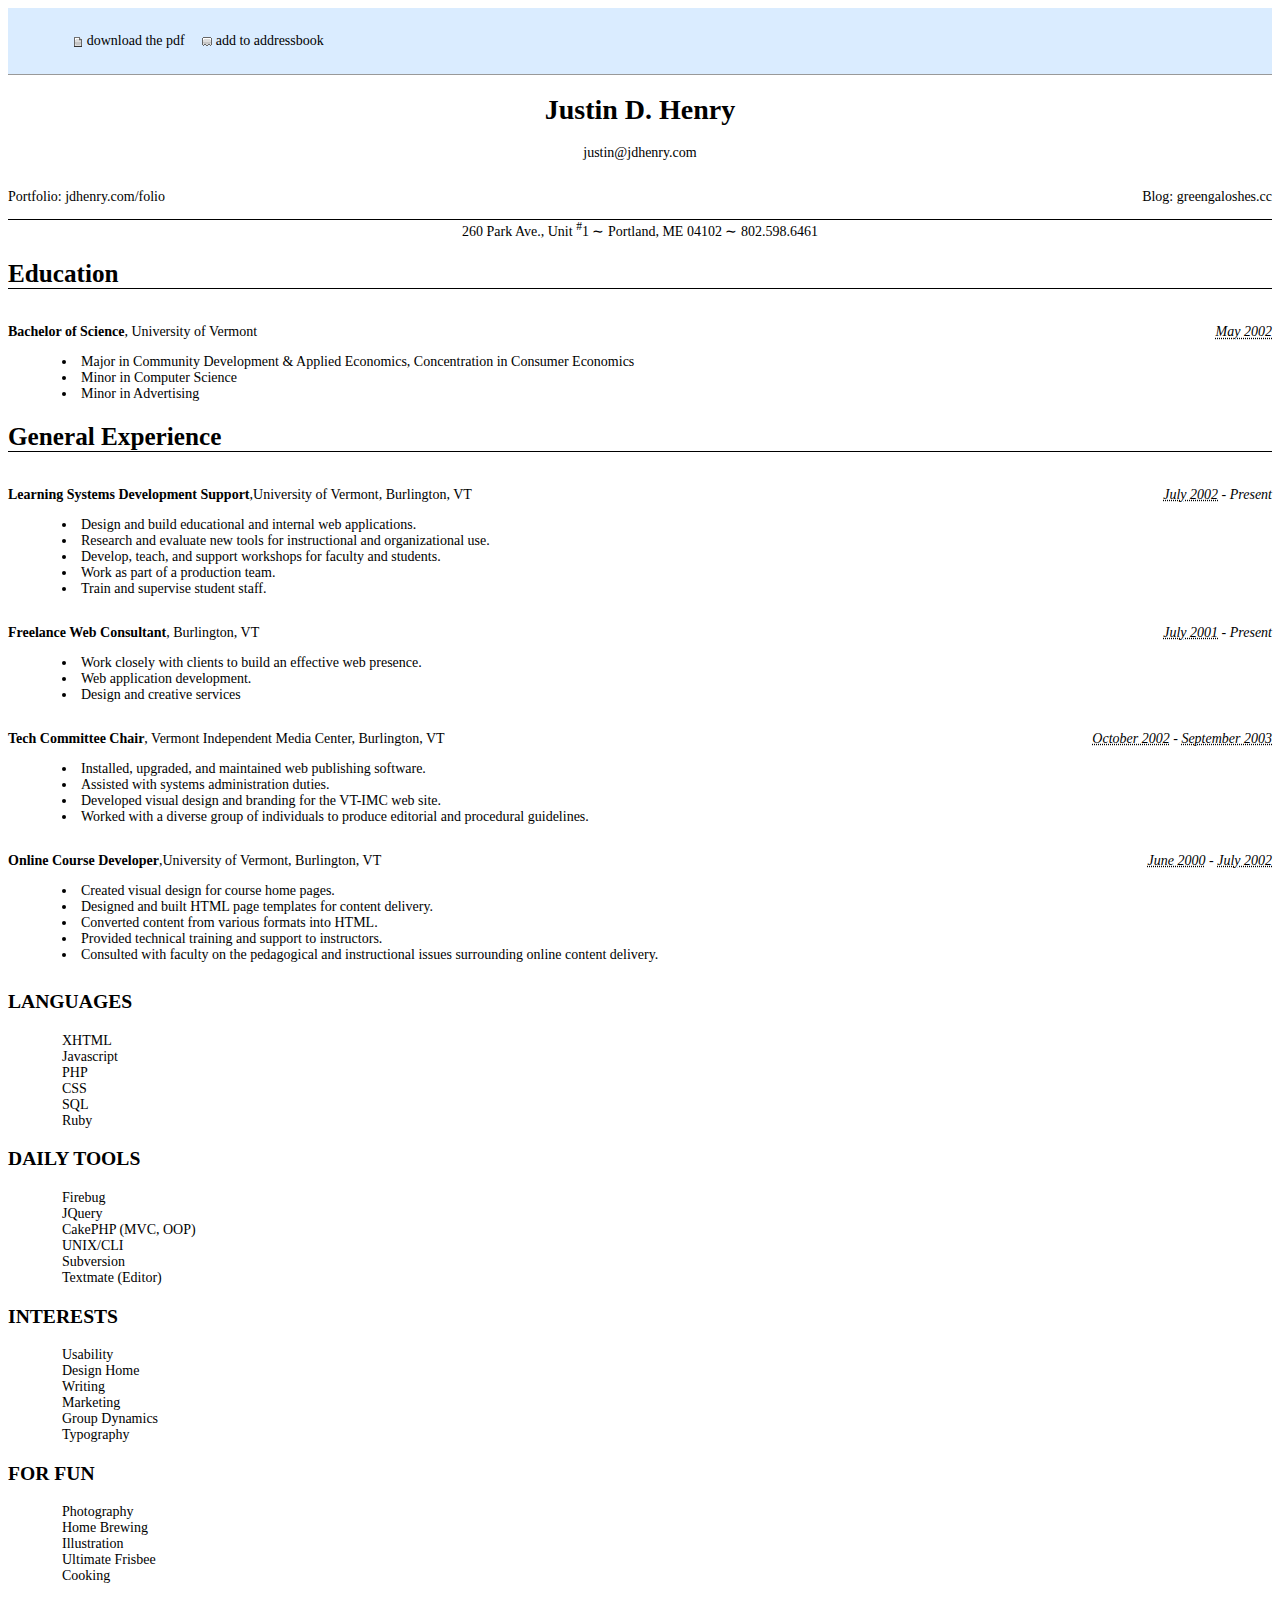
==== index.html @ 513aa814 "action strip!" ====
<?xml version="1.0" encoding="utf-8"?>
<!DOCTYPE html PUBLIC "-//W3C//DTD XHTML 1.0 Strict//EN"
	"http://www.w3.org/TR/xhtml1/DTD/xhtml1-strict.dtd">
<html xmlns="http://www.w3.org/1999/xhtml" xml:lang="en" lang="en">
	<head>
		<title>
			Resumé for Justin D. Henry
		</title>
		<link rel="stylesheet" href="http://yui.yahooapis.com/2.5.1/build/reset-fonts-grids/reset-fonts-grids.css" type="text/css" />
		<link rel="stylesheet" href="hresume.css" type="text/css" media="screen,print" title="no title" charset="utf-8" />
		<link rel="stylesheet" href="print.css" type="text/css" media="print" title="no title" charset="utf-8" />
	</head>
	<body>
		<div class="action-strip">
			<ul>
				<li><a href="resume_for_justin_henry.pdf"><img src="document.gif" alt="download icon" /> download the pdf</a></li>
				<li><a href="http://feeds.technorati.com/contacts/http://jdhenry.com/resume" title="Download vcard" /><img src="index_card.gif" alt="Index Card icon"> add to addressbook</a></li>
			</ul>
		</div>
		<div id="doc" class="yui-t7 hresume">
			<div id="hd" class="contact vcard">
				<h1 class="fn n" id="j">
					<span class="given-name">Justin</span> <span class="additional-name">D</span>. <span class="family-name">Henry</span>
				</h1>
				<p class="center"><a class="email" href="mailto:justin@jdhenry.com">justin@jdhenry.com</a></p>
				
				<p class="left">Portfolio: <a class="url" href="http://jdhenry.com/folio">jdhenry.com/folio</a></p>
				<p class="right">Blog: <a class="url" href="http://greengaloshes.cc">greengaloshes.cc</a></p>
				
				<p class="center door-phone"><span class="adr"><span class="street-address">260 Park Ave., Unit <sup>#</sup>1</span> &sim; <span class="locality">Portland</span>, <span class="region">ME</span> <span class="postal-code">04102</span></span> &sim; <span class="tel"><span class="value">802.598.6461</span></span></p>
				
			</div>
			<div id="bd">
				<div class="yui-g vcalendar">
					<h2>Education</h2>
					<div class="education vevent vcard">
						<div class="htitle">
							<p class="left"><span class="summary">Bachelor of Science</span>, <span class="org">University of Vermont</span></p>
							<p class="right"><span class="date_duration"><abbr class="dtend" title="2002-05-01">May 2002</abbr></span></p>
							
							<ul>
								<li>Major in Community Development &amp; Applied Economics, Concentration in Consumer Economics</li>
								<li>Minor in Computer Science</li>
								<li>Minor in Advertising</li>
							</ul>
						</div>
					</div>

				</div>
				<div class="yui-g vcalendar">
					<h2>General Experience</h2>
										
					<div class="experience vevent vcard">
						<div class="htitle">
							<p class="left"><span class="title">Learning Systems Development Support</span>,<span class="org">University of Vermont</span>, <span class="location">Burlington, VT</span></p>
							<p class="right"><span class="date_duration"><abbr class="dtstart" title="2002-07-01">July 2002</abbr> - <abbr class="dtend">Present</abbr></span></p>
						</div>
						<ul class="description">
							<li>Design and build educational and internal web applications. </li>
							<li>Research and evaluate new tools for instructional and organizational use. </li>
							<li>Develop, teach, and support workshops for faculty and students. </li>
							<li>Work as part of a production team. </li>
							<li>Train and supervise student staff.</li>
						</ul>
					</div>
					
					<div class="experience vevent vcard">
						<div class="htitle">
							<p class="left"><span class="title">Freelance Web Consultant</span>, <span class="location">Burlington, VT</span></p>
							<p class="right"><span class="date_duration"><abbr class="dtstart" title="2002-07-01">July 2001</abbr> - <abbr class="dtend">Present</abbr></span></p>
						</div>
						<ul class="description">
							<li>Work closely with clients to build an effective web presence. </li>
							<li>Web application development. </li>
							<li>Design and creative services</li>
						</ul>
					</div>
					
					<div class="experience vevent vcard">
						<div class="htitle">
							<p class="left"><span class="title">Tech Committee Chair</span>, <span class="org">Vermont Independent Media Center</span>, <span class="location">Burlington, VT</span></p>
							<p class="right"><span class="date_duration"><abbr class="dtstart" title="2002-10-01">October 2002</abbr> - <abbr class="dtend" title="2003-09-01">September 2003</abbr></span></p>
						</div>
						<ul class="description">
							<li>Installed, upgraded, and maintained web publishing software. </li>
							<li>Assisted with systems administration duties. </li>
							<li>Developed visual design and branding for the VT-IMC web site. </li>
							<li>Worked with a diverse group of individuals to produce editorial and procedural guidelines.</li>
						</ul>
					</div>
					
					<div class="experience vevent vcard">
						<div class="htitle">
							<p class="left"><span class="title">Online Course Developer</span>,<span class="org">University of Vermont</span>, <span class="location">Burlington, VT</span></p>
							<p class="right"><span class="date_duration"><abbr class="dtstart" title="2000-06-01">June 2000</abbr> - <abbr class="dtend" title="2002-07-01">July 2002</abbr></span></p>
						</div>
						<ul class="description">
							<li>Created visual design for course home pages. </li>
							<li>Designed and built HTML page templates for content delivery. </li>
							<li>Converted content from various formats into HTML. </li>
							<li>Provided technical training and support to instructors. </li>
							<li>Consulted with faculty on the pedagogical and instructional issues surrounding online content delivery.</li>
						</ul>
					</div>
										
				</div>
				<div class="yui-g">
					<!-- YOUR DATA GOES HERE -->
				</div>
				<div class="yui-g tags">
					<div class="yui-g first">
						<div class="yui-u first">
							<h3>Languages</h3> 
							<ul>
								<li>XHTML</li>
								<li>Javascript</li>
								<li>PHP</li>
								<li>CSS</li>
								<li>SQL</li>
								<li>Ruby</li>
							</ul>
						</div>
						<div class="yui-u">
							<h3>Daily Tools</h3>
							<ul>
								<li>Firebug</li>
								<li>JQuery</li>
								<li>CakePHP (MVC, OOP)</li>
								<li>UNIX/CLI</li>
								<li>Subversion</li>
								<li>Textmate (Editor)</li>
							</ul>
						</div>
					</div>
					<div class="yui-g">
						<div class="yui-u first">
							<h3>Interests</h3> 
							<ul>
								<li>Usability</li>
								<li>Design Home</li>
								<li>Writing</li>
								<li>Marketing</li>
								<li>Group Dynamics</li>
								<li>Typography</li>
							</ul>
						</div>
						<div class="yui-u">
							<h3>For Fun</h3>
							<ul>
								<li>Photography</li>
								<li>Home Brewing</li>
								<li>Illustration</li>
								<li>Ultimate Frisbee</li>
								<li>Cooking</li>
							</ul>
						</div>
					</div>
				</div>
			</div>
			<div id="ft" class="footer">
				
			</div>
		</div>
	</body>
</html>
---- hresume.css ----
body {font-family: garamond, "Palatino", times, serif; font-size: 14px;}

.left {float: left;}
.right {float: right;}

.contact h1, .contact p.center {text-align:center; clear:both;}
.contact a, .action-strip a {text-decoration: none; color: #000;}
.door-phone {border-top: 1px solid #000;}

.education ul, .experience ul {clear:both;}

h1 { font-size: 2em;}
h2 { font-size: 1.8em; border-bottom: 1px solid #000;}
h3 { font-size: 1.4em;  text-transform: uppercase;}
.experience .title, .education .summary {font-weight: bold;}
.date_duration {font-style: italic;}

.vcard {margin: 1em 0 1em 0;}

ul li {list-style-type: disc; list-style-position: inside; padding-left: 1em;}
.tags ul li {list-style-type:none;}
.tags {margin: 2em 0 0 0;}

.footer {display: none; visibility: hidden;}

.action-strip {border-bottom: 1px solid #999; background-color: #DAECFF; padding: .8em;}
.action-strip ul li {display:inline;}
.action-strip ul li img {vertical-align: middle;}
---- print.css ----
.action-strip {visibility: hidden; display:none;}
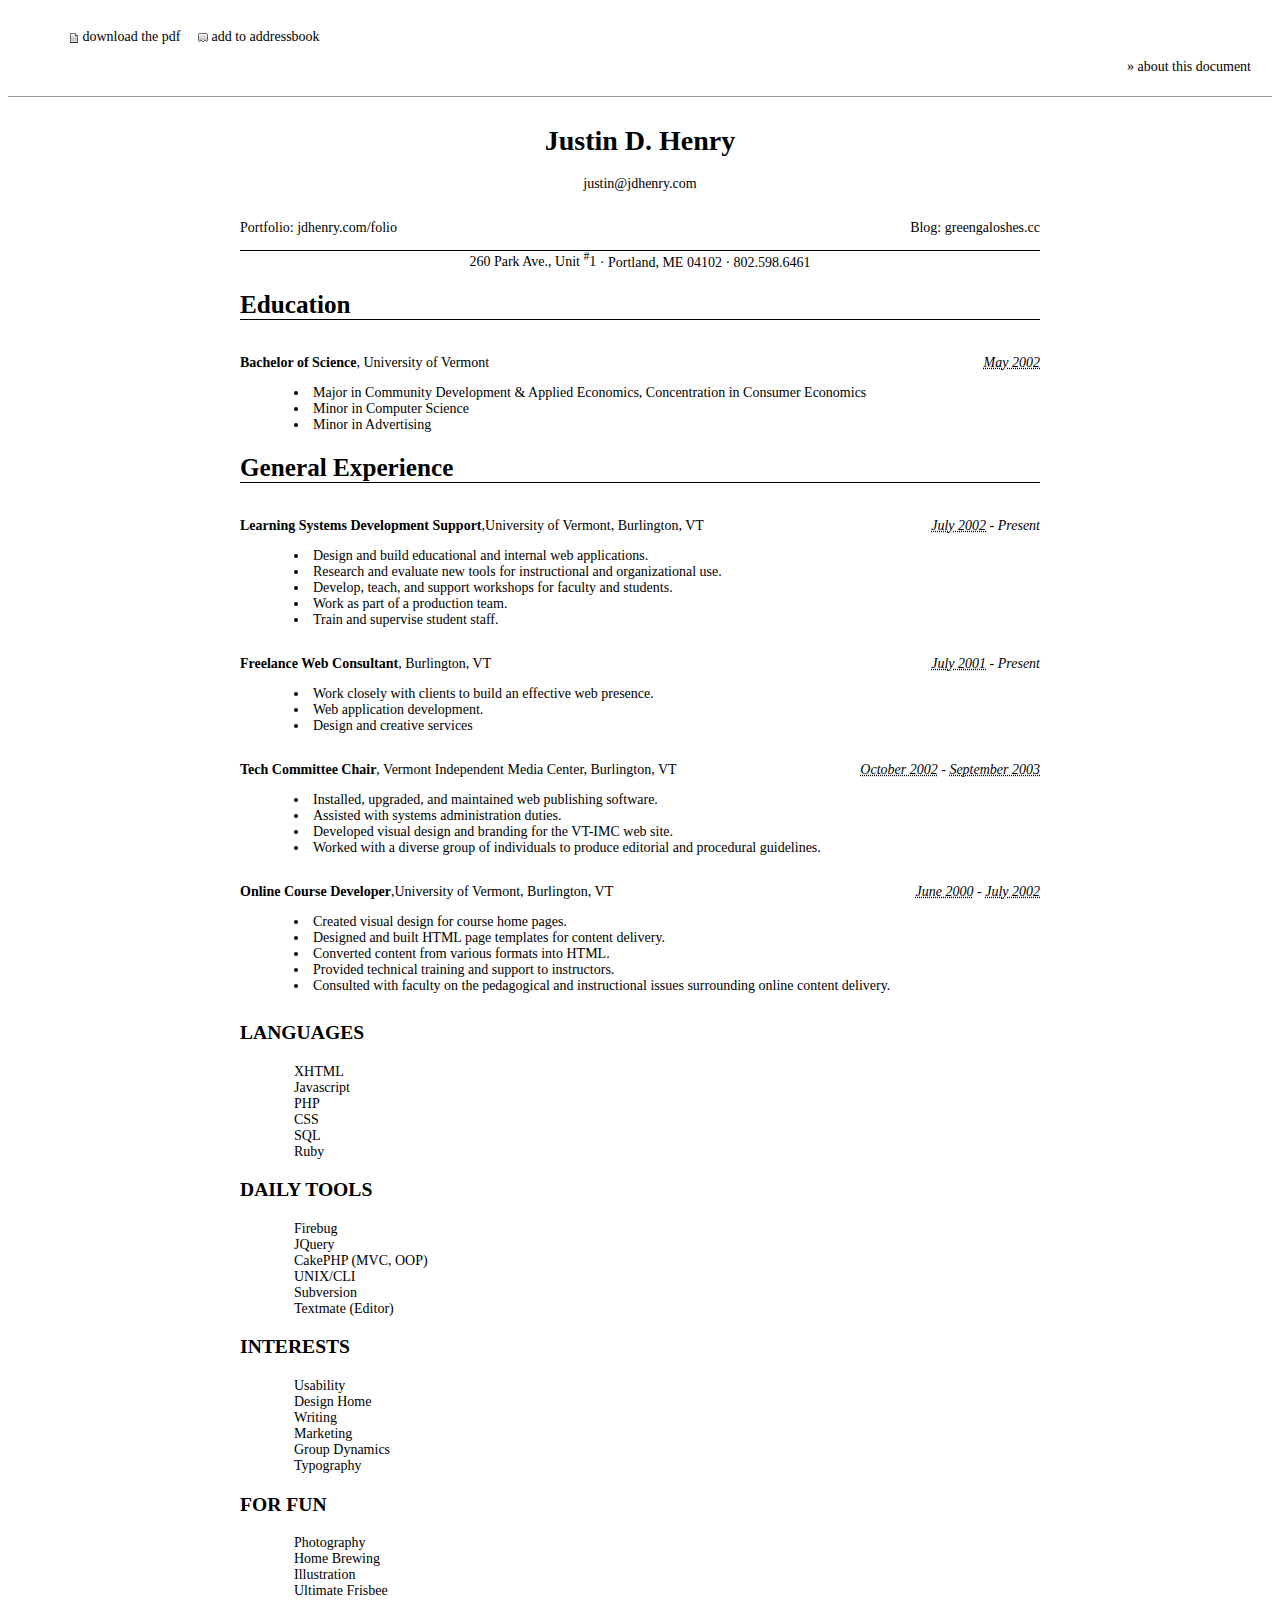
==== commit 410e72bc: "added docs button" ====
--- a/index.html
+++ b/index.html
@@ -4,20 +4,31 @@
 <html xmlns="http://www.w3.org/1999/xhtml" xml:lang="en" lang="en">
 	<head>
 		<title>
-			Resumé for Justin D. Henry
+			Resum&eacute; for Justin D. Henry
 		</title>
 		<link rel="stylesheet" href="http://yui.yahooapis.com/2.5.1/build/reset-fonts-grids/reset-fonts-grids.css" type="text/css" />
 		<link rel="stylesheet" href="hresume.css" type="text/css" media="screen,print" title="no title" charset="utf-8" />
 		<link rel="stylesheet" href="print.css" type="text/css" media="print" title="no title" charset="utf-8" />
 	</head>
 	<body>
-		<div class="action-strip">
-			<ul>
-				<li><a href="resume_for_justin_henry.pdf"><img src="document.gif" alt="download icon" /> download the pdf</a></li>
-				<li><a href="http://feeds.technorati.com/contacts/http://jdhenry.com/resume" title="Download vcard" /><img src="index_card.gif" alt="Index Card icon"> add to addressbook</a></li>
-			</ul>
-		</div>
-		<div id="doc" class="yui-t7 hresume">
+		
+		<div id="doc3" class="yui-t7 hresume">			
+
+			<div class="yui-g action-strip">
+
+				<div class="yui-u first download">
+					<ul>
+						<li><a href="resume_for_justin_henry.pdf"><img src="document.gif" alt="download icon" /> download the pdf</a></li>
+						<li><a href="http://feeds.technorati.com/contacts/http://jdhenry.com/resume" title="Download vcard"><img src="index_card.gif" alt="Index Card icon" /> add to addressbook</a></li>
+					</ul>
+				</div>
+
+				<div class="yui-u documentation">
+					<p><a href="#about">&raquo; about this document</a></p>
+				</div>
+
+			</div>
+
 			<div id="hd" class="contact vcard">
 				<h1 class="fn n" id="j">
 					<span class="given-name">Justin</span> <span class="additional-name">D</span>. <span class="family-name">Henry</span>
@@ -27,7 +38,7 @@
 				<p class="left">Portfolio: <a class="url" href="http://jdhenry.com/folio">jdhenry.com/folio</a></p>
 				<p class="right">Blog: <a class="url" href="http://greengaloshes.cc">greengaloshes.cc</a></p>
 				
-				<p class="center door-phone"><span class="adr"><span class="street-address">260 Park Ave., Unit <sup>#</sup>1</span> &sim; <span class="locality">Portland</span>, <span class="region">ME</span> <span class="postal-code">04102</span></span> &sim; <span class="tel"><span class="value">802.598.6461</span></span></p>
+				<p class="center door-phone"><span class="adr"><span class="street-address">260 Park Ave., Unit <sup>#</sup>1</span> &middot; <span class="locality">Portland</span>, <span class="region">ME</span> <span class="postal-code">04102</span></span> &middot; <span class="tel"><span class="value">802.598.6461</span></span></p>
 				
 			</div>
 			<div id="bd">
@@ -162,4 +173,4 @@
 			</div>
 		</div>
 	</body>
-</html>
+</html>--- a/hresume.css
+++ b/hresume.css
@@ -1,4 +1,5 @@
-body {font-family: garamond, "Palatino", times, serif; font-size: 14px;}
+body { font-family: garamond, "Palatino", times, serif; font-size: 14px; }
+#doc3 { margin:0; }
 
 .left {float: left;}
 .right {float: right;}
@@ -23,6 +24,15 @@
 
 .footer {display: none; visibility: hidden;}
 
-.action-strip {border-bottom: 1px solid #999; background-color: #DAECFF; padding: .8em;}
+
+.action-strip {border-bottom: 1px solid #999; background-color: #fff; padding: .5em; }
 .action-strip ul li {display:inline;}
 .action-strip ul li img {vertical-align: middle;}
+
+.action-strip .documentation {text-align: right; padding-right: 1em;}
+
+#hd, #bd { width: 800px; margin: auto;}
+#hd {margin-top: 2em;}
+
+
+
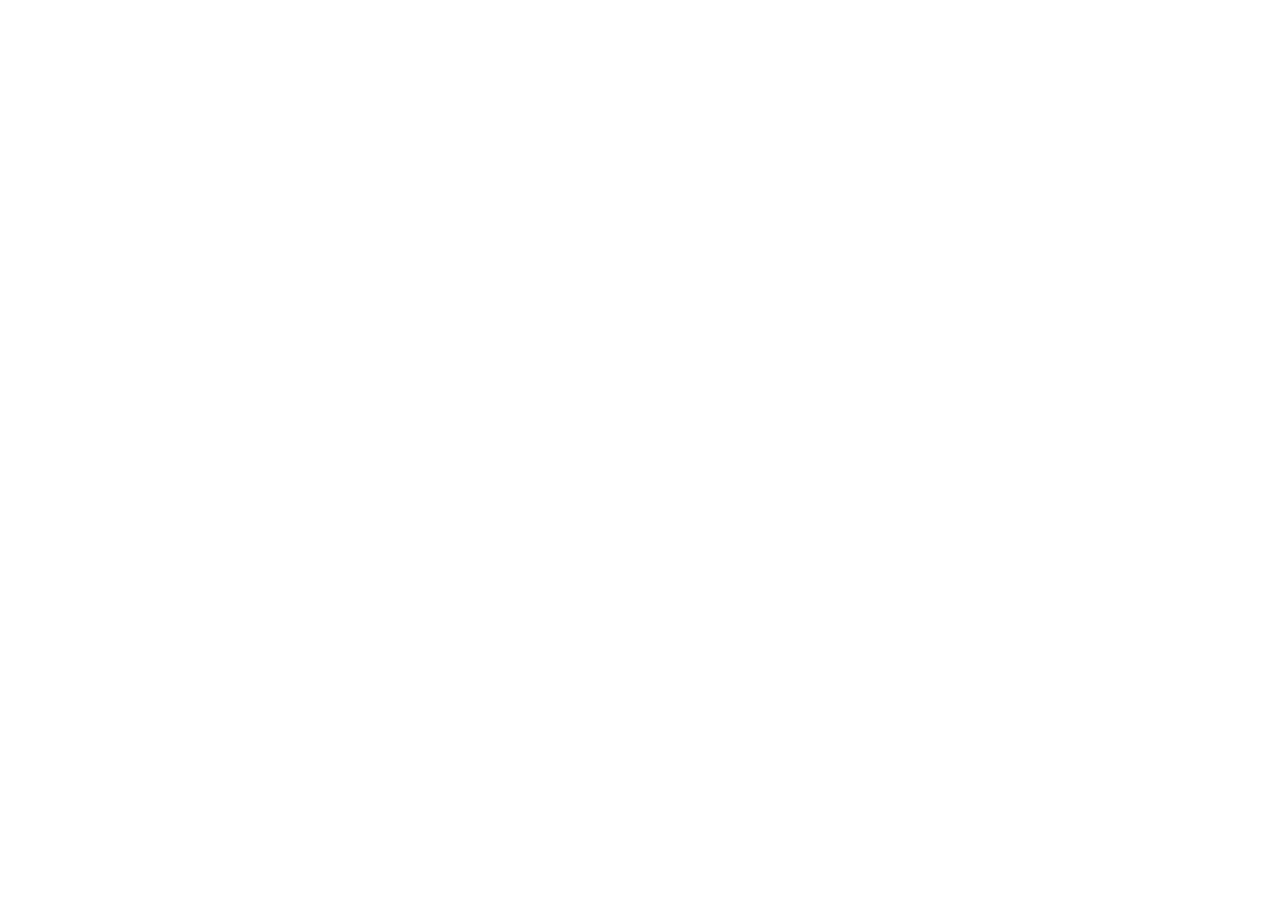
==== commit f7f7d505: "added the about slide-down box" ====
--- a/index.html
+++ b/index.html
@@ -9,6 +9,10 @@
 		<link rel="stylesheet" href="http://yui.yahooapis.com/2.5.1/build/reset-fonts-grids/reset-fonts-grids.css" type="text/css" />
 		<link rel="stylesheet" href="hresume.css" type="text/css" media="screen,print" title="no title" charset="utf-8" />
 		<link rel="stylesheet" href="print.css" type="text/css" media="print" title="no title" charset="utf-8" />
+		
+		<script src="jquery.js" type="text/javascript" charset="utf-8" />
+		<script src="hresume.js" type="text/javascript" charset="utf-8" />
+		
 	</head>
 	<body>
 		
@@ -24,7 +28,7 @@
 				</div>
 
 				<div class="yui-u documentation">
-					<p><a href="#about">&raquo; about this document</a></p>
+					<p><a class="toggle-about-box" href="#ft">&raquo; about this document</a></p>
 				</div>
 
 			</div>
@@ -169,7 +173,22 @@
 				</div>
 			</div>
 			<div id="ft" class="footer">
-				
+				<p>References available upon request.</p>
+				<div id="about-copy">
+					<p>This is the resumé of Justin D. Henry.  While this document's primary purpose is to outline my professional history, it is also an experiment in developing an adaptable, semantically marked up resumé. To that effect, there are a few things you should know.</p>
+
+<ul>
+	<li>This resumé is marked up with <a href="http://microformats.org/wiki/posh" title="posh - Microformats">Plain Old Semantic HTML</a>.</li>
+	<li>This resumé uses the <a href="http://developer.yahoo.com/yui/grids/" title="Yahoo! UI Library: Grids CSS">Grids CSS</a> component of the excellent <a href="http://developer.yahoo.com/yui/" title="The Yahoo! User Interface Library (YUI)">Yahoo! User Interface</a> (YUI) Library.</li>
+	<li>This resumé employs various <a href="http://microformats.org/" title="Microformats">Microformats</a> to improve it&#8217;s semantics, including <a href="http://microformats.org/wiki/hcard" title="hcard - Microformats">hCard</a>, <a href="http://microformats.org/wiki/hcalendar" title="hcalendar - Microformats">hCalendar</a>, and the <a href="http://microformats.org/wiki/hresume" title="hresume - Microformats">hResume</a> draft specification. </li>
+	<li>This resumé is built with <a href="http://validator.w3.org/" title="The W3C Markup Validation Service">standards compliant</a> XHTML and CSS.</li>
+	<li>The wonderful little icons used above are part of the <a href="http://www.brandspankingnew.net/archive/2006/12/hohoho.html" title="HoHoHo! : Design : Brand Spanking New">Mini Icons 2</a> set, courtesy of <a href="http://www.brandspankingnew.net/" title="Brand Spanking New: It's about design, web development, art, usability, CSS, JavaScript and some other stuff">Brand Spanking New</a>, by way of a Creative Commons Attribution-ShareAlike 2.5 license.  Get yours today!</li>
+	<li>You are free to use and adapt this document, according to the terms of the <a href="http://creativecommons.org/licenses/by-sa/3.0/us/" title="Creative Commons Attribution-Share Alike 3.0 United States">Creative Commons Attribution-Share Alike 3.0 license</a>.</li>
+	<li>Interested in using or adapting this document?  You can <a href="http://github.com/jhenry/jdhresume/" title="jhenry's jdhresume at master &mdash; GitHub">download or clone a copy</a> from it&#8217;s home on github.  If you have improvements you&#8217;d like to make and contribute, feel free to either fork a copy and contact me, or put in a pull request on github.</li>
+</ul>
+			
+
+				</div>
 			</div>
 		</div>
 	</body>
--- a/hresume.css
+++ b/hresume.css
@@ -1,4 +1,4 @@
-body { font-family: garamond, "Palatino", times, serif; font-size: 14px; }
+body { font-family: garamond, "Palatino", times, serif; font-size: 14px; background-color: #FFFFFF;}
 #doc3 { margin:0; }
 
 .left {float: left;}
@@ -31,6 +31,9 @@
 
 .action-strip .documentation {text-align: right; padding-right: 1em;}
 
+.about-slidedown { display: none; padding: 2em; border-bottom: 1px solid #999; background-color: #FFFFFF;}
+.about-slidedown p { margin-bottom: 1em;}
+
 #hd, #bd { width: 800px; margin: auto;}
 #hd {margin-top: 2em;}
 
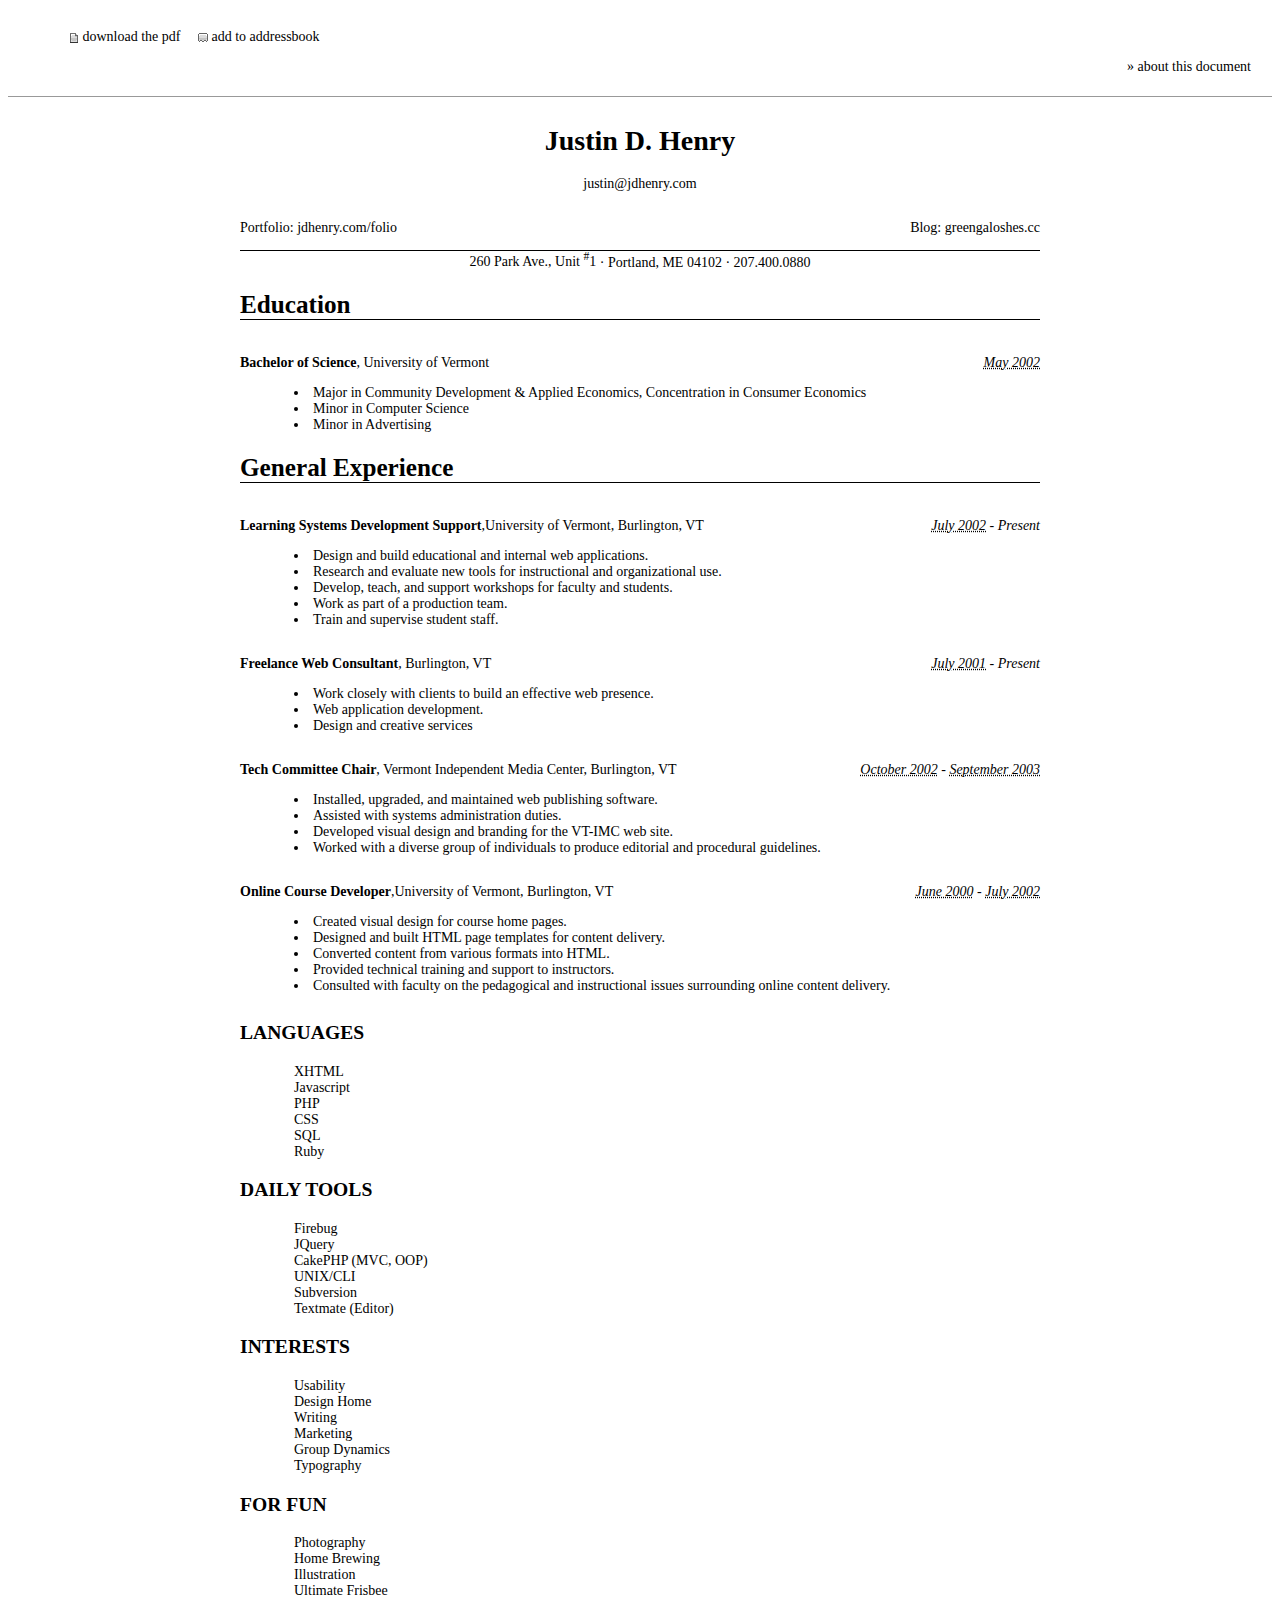
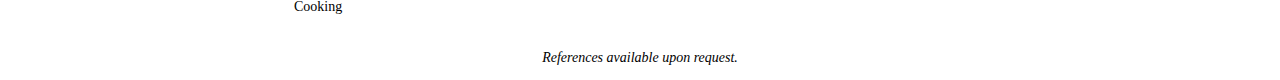
==== commit 79ef22ce: "chonged phone number.  So much for number portability...." ====
--- a/index.html
+++ b/index.html
@@ -4,14 +4,15 @@
 <html xmlns="http://www.w3.org/1999/xhtml" xml:lang="en" lang="en">
 	<head>
 		<title>
-			Resum&eacute; for Justin D. Henry
+			R&eacute;sum&eacute; for Justin D. Henry
 		</title>
 		<link rel="stylesheet" href="http://yui.yahooapis.com/2.5.1/build/reset-fonts-grids/reset-fonts-grids.css" type="text/css" />
 		<link rel="stylesheet" href="hresume.css" type="text/css" media="screen,print" title="no title" charset="utf-8" />
 		<link rel="stylesheet" href="print.css" type="text/css" media="print" title="no title" charset="utf-8" />
 		
-		<script src="jquery.js" type="text/javascript" charset="utf-8" />
-		<script src="hresume.js" type="text/javascript" charset="utf-8" />
+		<script src="jquery.js" type="text/javascript" charset="utf-8"></script>
+		<script src="hresume.js" type="text/javascript" charset="utf-8"></script>
+		
 		
 	</head>
 	<body>
@@ -42,7 +43,7 @@
 				<p class="left">Portfolio: <a class="url" href="http://jdhenry.com/folio">jdhenry.com/folio</a></p>
 				<p class="right">Blog: <a class="url" href="http://greengaloshes.cc">greengaloshes.cc</a></p>
 				
-				<p class="center door-phone"><span class="adr"><span class="street-address">260 Park Ave., Unit <sup>#</sup>1</span> &middot; <span class="locality">Portland</span>, <span class="region">ME</span> <span class="postal-code">04102</span></span> &middot; <span class="tel"><span class="value">802.598.6461</span></span></p>
+				<p class="center door-phone"><span class="adr"><span class="street-address">260 Park Ave., Unit <sup>#</sup>1</span> &middot; <span class="locality">Portland</span>, <span class="region">ME</span> <span class="postal-code">04102</span></span> &middot; <span class="tel"><span class="value">207.400.0880</span></span></p>
 				
 			</div>
 			<div id="bd">
@@ -173,21 +174,23 @@
 				</div>
 			</div>
 			<div id="ft" class="footer">
-				<p>References available upon request.</p>
+				<p class="references">References available upon request.</p>
 				<div id="about-copy">
-					<p>This is the resumé of Justin D. Henry.  While this document's primary purpose is to outline my professional history, it is also an experiment in developing an adaptable, semantically marked up resumé. To that effect, there are a few things you should know.</p>
+					<div class="about-container">
+						<h4>About This Document</h4>
+						<p>This is the r&eacute;sum&eacute; of Justin D. Henry.  While this document&#x27;s primary purpose is to outline my professional history, it is also an experiment in developing an adaptable, semantically marked up r&eacute;sum&eacute;. To that effect, there are a few things you should know.</p>
 
-<ul>
-	<li>This resumé is marked up with <a href="http://microformats.org/wiki/posh" title="posh - Microformats">Plain Old Semantic HTML</a>.</li>
-	<li>This resumé uses the <a href="http://developer.yahoo.com/yui/grids/" title="Yahoo! UI Library: Grids CSS">Grids CSS</a> component of the excellent <a href="http://developer.yahoo.com/yui/" title="The Yahoo! User Interface Library (YUI)">Yahoo! User Interface</a> (YUI) Library.</li>
-	<li>This resumé employs various <a href="http://microformats.org/" title="Microformats">Microformats</a> to improve it&#8217;s semantics, including <a href="http://microformats.org/wiki/hcard" title="hcard - Microformats">hCard</a>, <a href="http://microformats.org/wiki/hcalendar" title="hcalendar - Microformats">hCalendar</a>, and the <a href="http://microformats.org/wiki/hresume" title="hresume - Microformats">hResume</a> draft specification. </li>
-	<li>This resumé is built with <a href="http://validator.w3.org/" title="The W3C Markup Validation Service">standards compliant</a> XHTML and CSS.</li>
-	<li>The wonderful little icons used above are part of the <a href="http://www.brandspankingnew.net/archive/2006/12/hohoho.html" title="HoHoHo! : Design : Brand Spanking New">Mini Icons 2</a> set, courtesy of <a href="http://www.brandspankingnew.net/" title="Brand Spanking New: It's about design, web development, art, usability, CSS, JavaScript and some other stuff">Brand Spanking New</a>, by way of a Creative Commons Attribution-ShareAlike 2.5 license.  Get yours today!</li>
-	<li>You are free to use and adapt this document, according to the terms of the <a href="http://creativecommons.org/licenses/by-sa/3.0/us/" title="Creative Commons Attribution-Share Alike 3.0 United States">Creative Commons Attribution-Share Alike 3.0 license</a>.</li>
-	<li>Interested in using or adapting this document?  You can <a href="http://github.com/jhenry/jdhresume/" title="jhenry's jdhresume at master &mdash; GitHub">download or clone a copy</a> from it&#8217;s home on github.  If you have improvements you&#8217;d like to make and contribute, feel free to either fork a copy and contact me, or put in a pull request on github.</li>
-</ul>
-			
-
+						<ul>
+							<li>This r&eacute;sum&eacute; is marked up with <a href="http://validator.w3.org/" title="The W3C Markup Validation Service">standards compliant</a>, <a href="http://microformats.org/wiki/posh" title="posh - Microformats">Plain Old Semantic (X)HTML</a> and CSS.</li>
+							<li>This r&eacute;sum&eacute; uses the <a href="http://developer.yahoo.com/yui/grids/" title="Yahoo! UI Library: Grids CSS">Grids CSS</a> component of the excellent <a href="http://developer.yahoo.com/yui/" title="The Yahoo! User Interface Library (YUI)">Yahoo! User Interface</a> (YUI) Library.</li>
+							<li>This r&eacute;sum&eacute; employs various <a href="http://microformats.org/" title="Microformats">Microformats</a> to improve it&#8217;s semantics, including <a href="http://microformats.org/wiki/hcard" title="hcard - Microformats">hCard</a>, <a href="http://microformats.org/wiki/hcalendar" title="hcalendar - Microformats">hCalendar</a>, and the <a href="http://microformats.org/wiki/hresume" title="hresume - Microformats">hResume</a> draft specification. </li>
+							<li>The nifty sliding effect (and other puffs of smoke and wizardry) that brought you this list is itself brought to you by the incomparable <a href="http://jquery.com/" title="jQuery: The Write Less, Do More, JavaScript Library">jQuery</a> JavaScript library.</li>
+							<li>The wonderful little icons used above are part of the <a href="http://www.brandspankingnew.net/archive/2006/12/hohoho.html" title="HoHoHo! : Design : Brand Spanking New">Mini Icons 2</a> set, courtesy of <a href="http://www.brandspankingnew.net/" title="Brand Spanking New: It's about design, web development, art, usability, CSS, JavaScript and some other stuff">Brand Spanking New</a>, by way of a Creative Commons Attribution-ShareAlike 2.5 license.  Get yours today!</li>
+							<li>You are free to use and adapt this document, according to the terms of the <a href="http://creativecommons.org/licenses/by-sa/3.0/us/" title="Creative Commons Attribution-Share Alike 3.0 United States">Creative Commons Attribution-Share Alike 3.0 license</a>.</li>
+							<li>Interested in using or adapting this document?  You can <a href="http://github.com/jhenry/jdhresume/" title="jhenry's jdhresume at master &mdash; GitHub">download or clone a copy</a> from it&#8217;s home on github.  If you have improvements you&#8217;d like to make and contribute, feel free to either fork a copy and contact me, or put in a pull request on github.</li>
+						</ul>
+						<p class="close"><a class="close-button" href="#hd">&raquo; return to r&eacute;sum&eacute; &laquo;</a></p>
+					</div>
 				</div>
 			</div>
 		</div>
--- a/hresume.css
+++ b/hresume.css
@@ -3,6 +3,11 @@
 
 .left {float: left;}
 .right {float: right;}
+
+h1 { font-size: 2em;}
+h2 { font-size: 1.8em; border-bottom: 1px solid #000;}
+h3 { font-size: 1.4em;  text-transform: uppercase;}
+h4 { font-size: 1.4em; font-weight: bold; margin-bottom: .5em; }
 
 .contact h1, .contact p.center {text-align:center; clear:both;}
 .contact a, .action-strip a {text-decoration: none; color: #000;}
@@ -10,9 +15,6 @@
 
 .education ul, .experience ul {clear:both;}
 
-h1 { font-size: 2em;}
-h2 { font-size: 1.8em; border-bottom: 1px solid #000;}
-h3 { font-size: 1.4em;  text-transform: uppercase;}
 .experience .title, .education .summary {font-weight: bold;}
 .date_duration {font-style: italic;}
 
@@ -22,8 +24,8 @@
 .tags ul li {list-style-type:none;}
 .tags {margin: 2em 0 0 0;}
 
-.footer {display: none; visibility: hidden;}
-
+#about-copy {display: none; visibility: hidden;}
+.footer p.references {font-style: italic; text-align: center; margin: 2.5em 0 1em 0;}
 
 .action-strip {border-bottom: 1px solid #999; background-color: #fff; padding: .5em; }
 .action-strip ul li {display:inline;}
@@ -31,10 +33,14 @@
 
 .action-strip .documentation {text-align: right; padding-right: 1em;}
 
-.about-slidedown { display: none; padding: 2em; border-bottom: 1px solid #999; background-color: #FFFFFF;}
-.about-slidedown p { margin-bottom: 1em;}
+.about-slidedown { display: none; padding: 2em; border-bottom: 1px solid #999; background-color: #FFFFFF; }
+.about-slidedown p { margin-bottom: 1em; }
+.about-slidedown p.close {text-align: center; margin-top: 1em;}
+a.close-button {color:#000; text-decoration: none;}
 
-#hd, #bd { width: 800px; margin: auto;}
+.about-container ul li {text-indent: -1em; margin-left: 2em;}
+
+#hd, #bd, .about-container { width: 800px; margin: auto;}
 #hd {margin-top: 2em;}
 
 
